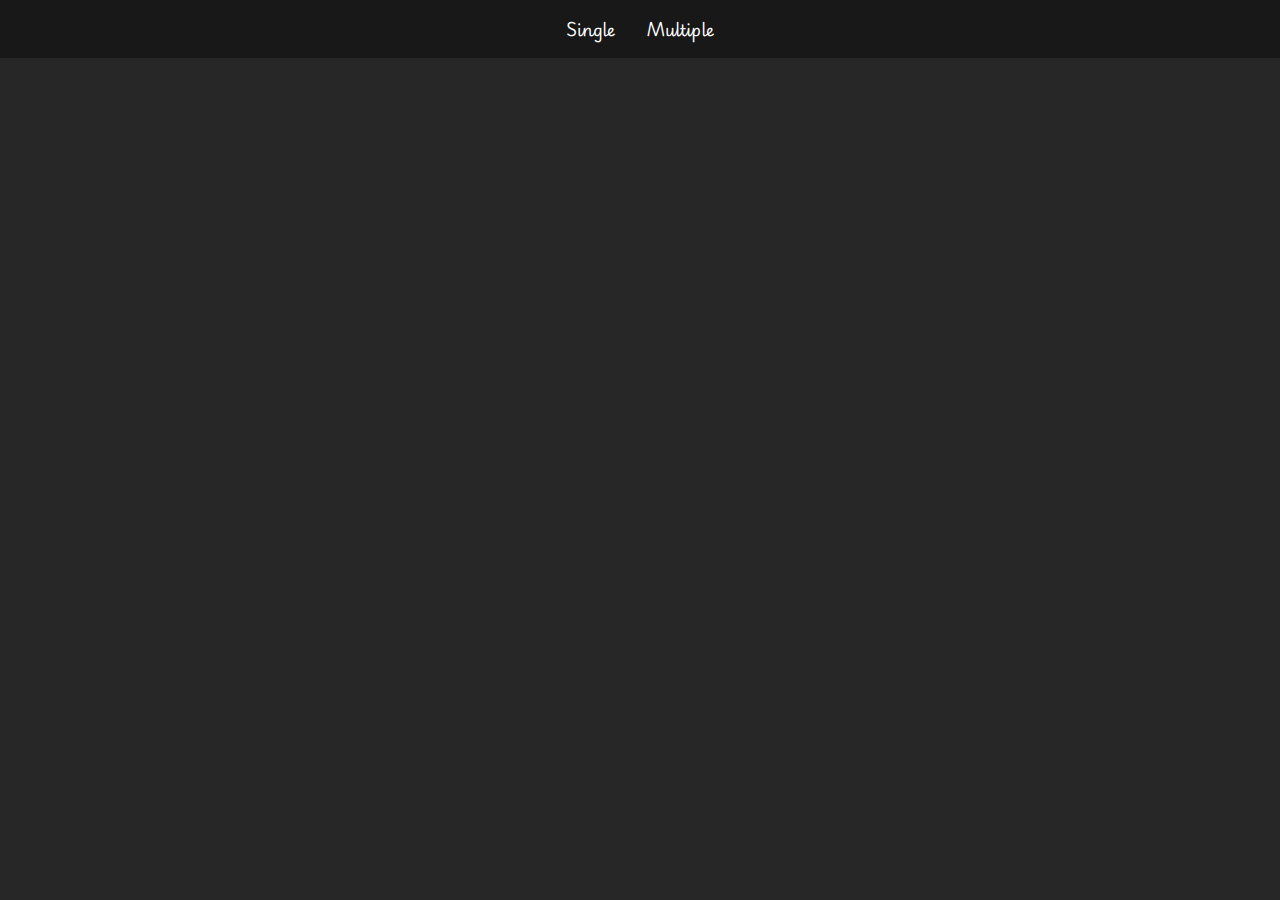
==== pages/multi.html @ 24c57323 "add muti page" ====
<!DOCTYPE html>
<html lang="en">
<head>
    <meta charset="UTF-8">
    <meta name="viewport" content="width=device-width, initial-scale=1.0">
    <title>Sort Visualizer</title>
    <link rel="preconnect" href="https://fonts.googleapis.com">
    <link rel="preconnect" href="https://fonts.gstatic.com" crossorigin>
    <link href="https://fonts.googleapis.com/css2?family=Playwrite+GB+S:ital,wght@0,100..400;1,100..400&display=swap" rel="stylesheet">
    <link rel="stylesheet" href="../styles/style.css">
</head>
<body>
    <nav class="navbar">
        <ul>
            <li><a href="../index.html">Single</a></li>
            <li><a href="#">Multiple</a></li>
        </ul>
    </nav>
</body>
</html>
---- styles/style.css ----
body, button, label, input {
  font-family: "Playwrite GB S", cursive;
  font-weight: 400;
}

button {
  cursor: pointer;
}

* {
  padding: 0;
  margin: 0;
}

body {
  background-color: rgb(39, 39, 39);
  display: flex;
  flex-direction: column;
  align-items: center;
}
body .navbar {
  width: 100vw;
  display: flex;
  justify-content: center;
  background-color: rgb(24, 24, 24);
}
body .navbar ul {
  display: flex;
  list-style: none;
}
body .navbar ul li {
  margin: 1rem 1rem;
}
body .navbar ul li a {
  text-decoration: none;
  cursor: pointer;
  color: white;
  border: none;
}
body .btns-container {
  margin-top: 1.5rem;
  margin-bottom: 3rem;
}
body .btns-container button {
  width: 7rem;
  height: 3rem;
  border-radius: 1rem;
}
body label {
  color: white;
  margin-bottom: 0.5rem;
}
body .sleep-time-text {
  width: 5rem;
  height: 2rem;
  text-align: center;
}
body canvas {
  margin: 3rem 0rem;
  width: 400px;
  max-width: 90vw;
}
body .reset-btn {
  width: 4rem;
  height: 4rem;
  border-radius: 2rem;
}/*# sourceMappingURL=style.css.map */
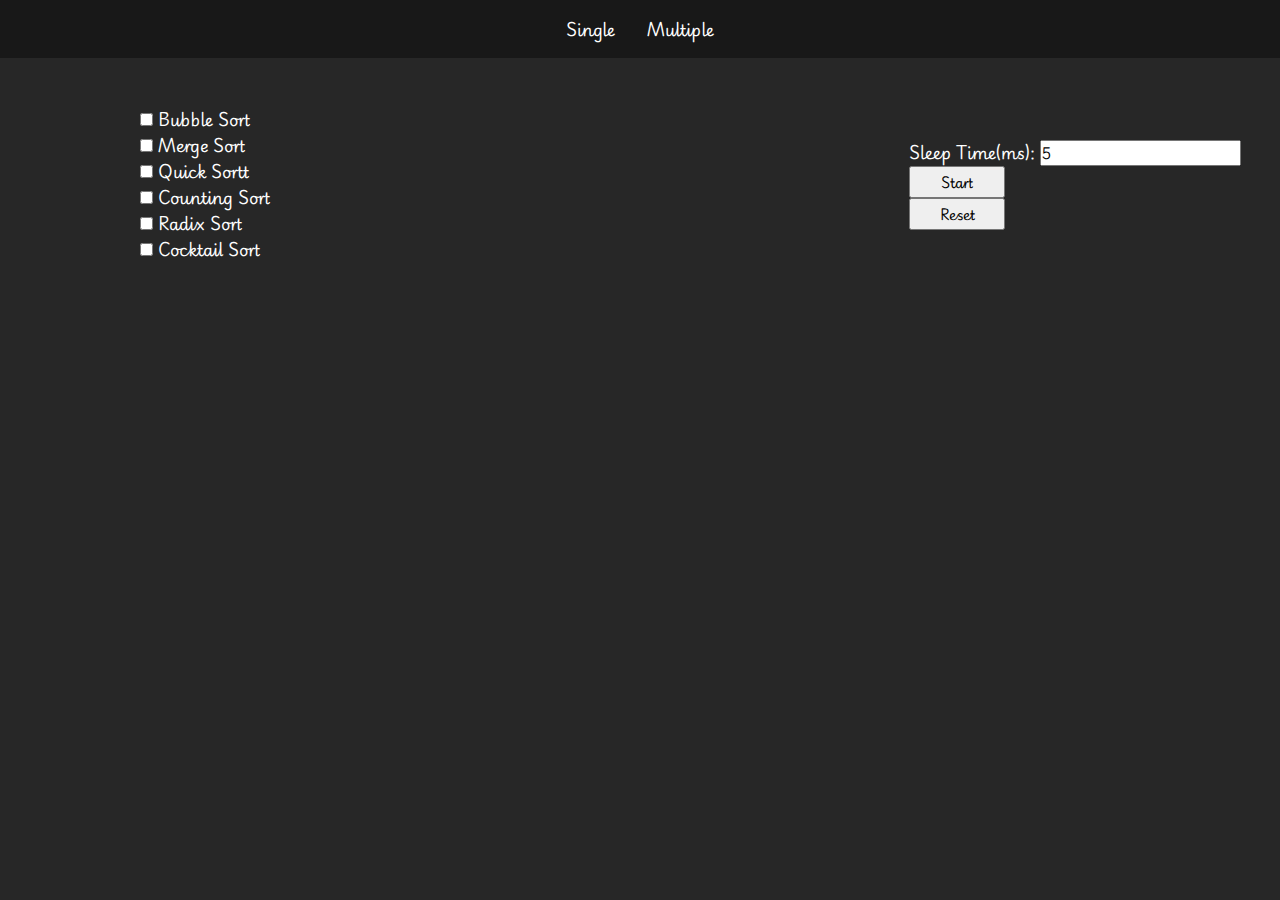
==== commit 99a5d307: "make functions of multi page" ====
--- a/pages/multi.html
+++ b/pages/multi.html
@@ -1,14 +1,17 @@
 <!DOCTYPE html>
 <html lang="en">
+
 <head>
     <meta charset="UTF-8">
     <meta name="viewport" content="width=device-width, initial-scale=1.0">
     <title>Sort Visualizer</title>
     <link rel="preconnect" href="https://fonts.googleapis.com">
     <link rel="preconnect" href="https://fonts.gstatic.com" crossorigin>
-    <link href="https://fonts.googleapis.com/css2?family=Playwrite+GB+S:ital,wght@0,100..400;1,100..400&display=swap" rel="stylesheet">
-    <link rel="stylesheet" href="../styles/style.css">
+    <link href="https://fonts.googleapis.com/css2?family=Playwrite+GB+S:ital,wght@0,100..400;1,100..400&display=swap"
+        rel="stylesheet">
+    <link rel="stylesheet" href="../styles/multiple.css">
 </head>
+
 <body>
     <nav class="navbar">
         <ul>
@@ -16,5 +19,51 @@
             <li><a href="#">Multiple</a></li>
         </ul>
     </nav>
+
+    <section class="parts-container">
+        <section class="parts checkboxes-container">
+            <div class="outer">
+                <div>
+                    <input type="checkbox" name="" id="bubble-btn" class="sort-checkboxes">
+                    <label for="bubble-btn">Bubble Sort</label>
+                </div>
+                <div>
+                    <input type="checkbox" name="" id="merge-btn" class="sort-checkboxes">
+                    <label for="merge-btn">Merge Sort</label>
+                </div>
+                <div>
+                    <input type="checkbox" name="" id="quick-btn" class="sort-checkboxes">
+                    <label for="quick-btn">Quick Sortt</label>
+                </div>
+                <div>
+                    <input type="checkbox" name="" id="counting-btn" class="sort-checkboxes">
+                    <label for="counting-btn">Counting Sort</label>
+                </div>
+                <div>
+                    <input type="checkbox" name="" id="radix-btn" class="sort-checkboxes">
+                    <label for="radix-btn">Radix Sort</label>
+                </div>
+                <div>
+                    <input type="checkbox" name="" id="cocktail-btn" class="sort-checkboxes">
+                    <label for="cocktail-btn">Cocktail Sort</label>
+                </div>
+            </div>
+        </section>
+        <section class="parts canvases-container"></section>
+        <section class="parts setting-container">
+            <div class="setting-outer">
+                <div>
+                    <label>Sleep Time(ms):</label>
+                    <input type="text" class="sleep-time-text" value="5">
+                </div>
+                <button id="start-btn">Start</button>
+                <button id="reset-btn">Reset</button>
+            </div>
+        </section>
+    </section>
+
+    <script src="../scripts/dataset.js"></script>
+    <script src="../scripts/multi_draw.js" type="module"></script>
 </body>
+
 </html>--- a/styles/multiple.css
+++ b/styles/multiple.css
@@ -0,0 +1,104 @@
+body, button, label, input {
+  font-family: "Playwrite GB S", cursive;
+  font-weight: 400;
+}
+
+button {
+  cursor: pointer;
+}
+
+* {
+  padding: 0;
+  margin: 0;
+}
+
+body {
+  background-color: rgb(39, 39, 39);
+  display: flex;
+  flex-direction: column;
+  align-items: center;
+}
+body .navbar {
+  width: 100vw;
+  display: flex;
+  justify-content: center;
+  background-color: rgb(24, 24, 24);
+}
+body .navbar ul {
+  display: flex;
+  list-style: none;
+}
+body .navbar ul li {
+  margin: 1rem 1rem;
+}
+body .navbar ul li a {
+  text-decoration: none;
+  cursor: pointer;
+  color: white;
+  border: none;
+}
+
+body {
+  height: 100vh;
+}
+body .parts-container {
+  display: flex;
+  align-items: stretch;
+  justify-content: space-between;
+  flex-direction: row;
+  flex-wrap: nowrap;
+  width: 100vw;
+  margin-top: 3rem;
+}
+body .parts-container .parts {
+  width: 30%;
+}
+body .parts-container .checkboxes-container {
+  flex-grow: 1;
+  display: flex;
+  flex-direction: column;
+  align-items: center;
+}
+body .parts-container .checkboxes-container label {
+  color: white;
+  -webkit-user-select: none;
+     -moz-user-select: none;
+          user-select: none;
+}
+body .parts-container .canvases-container {
+  flex-grow: 3;
+  display: flex;
+  flex-wrap: wrap;
+  justify-content: center;
+}
+body .parts-container .canvases-container div {
+  margin: 0.5rem;
+  width: 200px;
+  display: flex;
+  flex-direction: column;
+  align-items: center;
+}
+body .parts-container .canvases-container div label {
+  color: white;
+}
+body .parts-container .canvases-container div canvas {
+  width: 100%;
+  border: 1px white solid;
+}
+body .parts-container .setting-container {
+  flex-grow: 1;
+  display: flex;
+  justify-content: center;
+  align-items: center;
+}
+body .parts-container .setting-container .setting-outer {
+  display: flex;
+  flex-direction: column;
+}
+body .parts-container .setting-container label {
+  color: white;
+}
+body .parts-container .setting-container button {
+  width: 6rem;
+  height: 2rem;
+}/*# sourceMappingURL=multiple.css.map */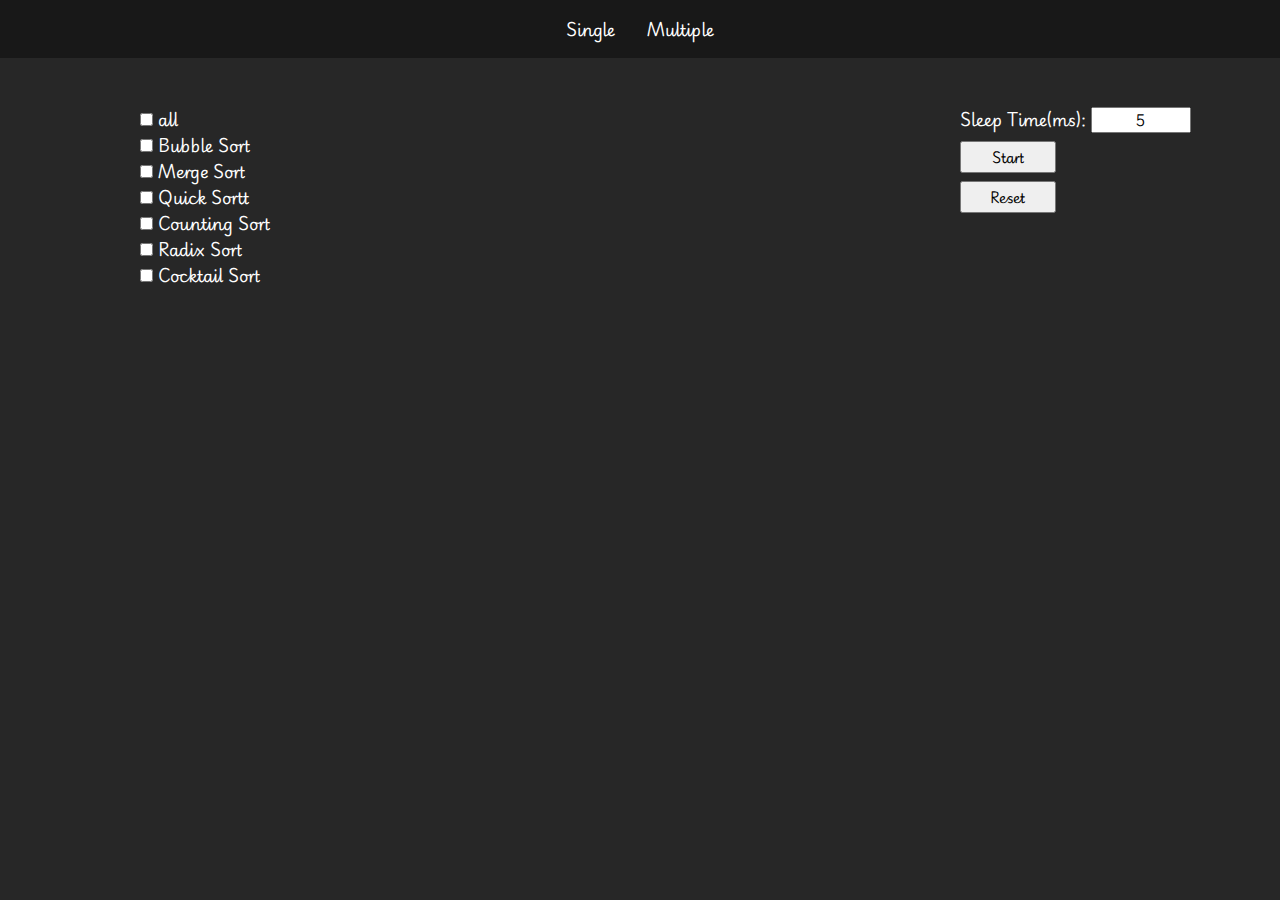
==== commit c250492a: "add all checkbox" ====
--- a/pages/multi.html
+++ b/pages/multi.html
@@ -23,6 +23,10 @@
     <section class="parts-container">
         <section class="parts checkboxes-container">
             <div class="outer">
+                <div>
+                    <input type="checkbox" name="" id="all-btn">
+                    <label for="all-btn">all</label>
+                </div>
                 <div>
                     <input type="checkbox" name="" id="bubble-btn" class="sort-checkboxes">
                     <label for="bubble-btn">Bubble Sort</label>
--- a/styles/multiple.css
+++ b/styles/multiple.css
@@ -89,16 +89,20 @@
   flex-grow: 1;
   display: flex;
   justify-content: center;
-  align-items: center;
 }
 body .parts-container .setting-container .setting-outer {
   display: flex;
   flex-direction: column;
 }
-body .parts-container .setting-container label {
+body .parts-container .setting-container div label {
   color: white;
+}
+body .parts-container .setting-container div input {
+  width: 6rem;
+  text-align: center;
 }
 body .parts-container .setting-container button {
   width: 6rem;
   height: 2rem;
+  margin-top: 0.5rem;
 }/*# sourceMappingURL=multiple.css.map */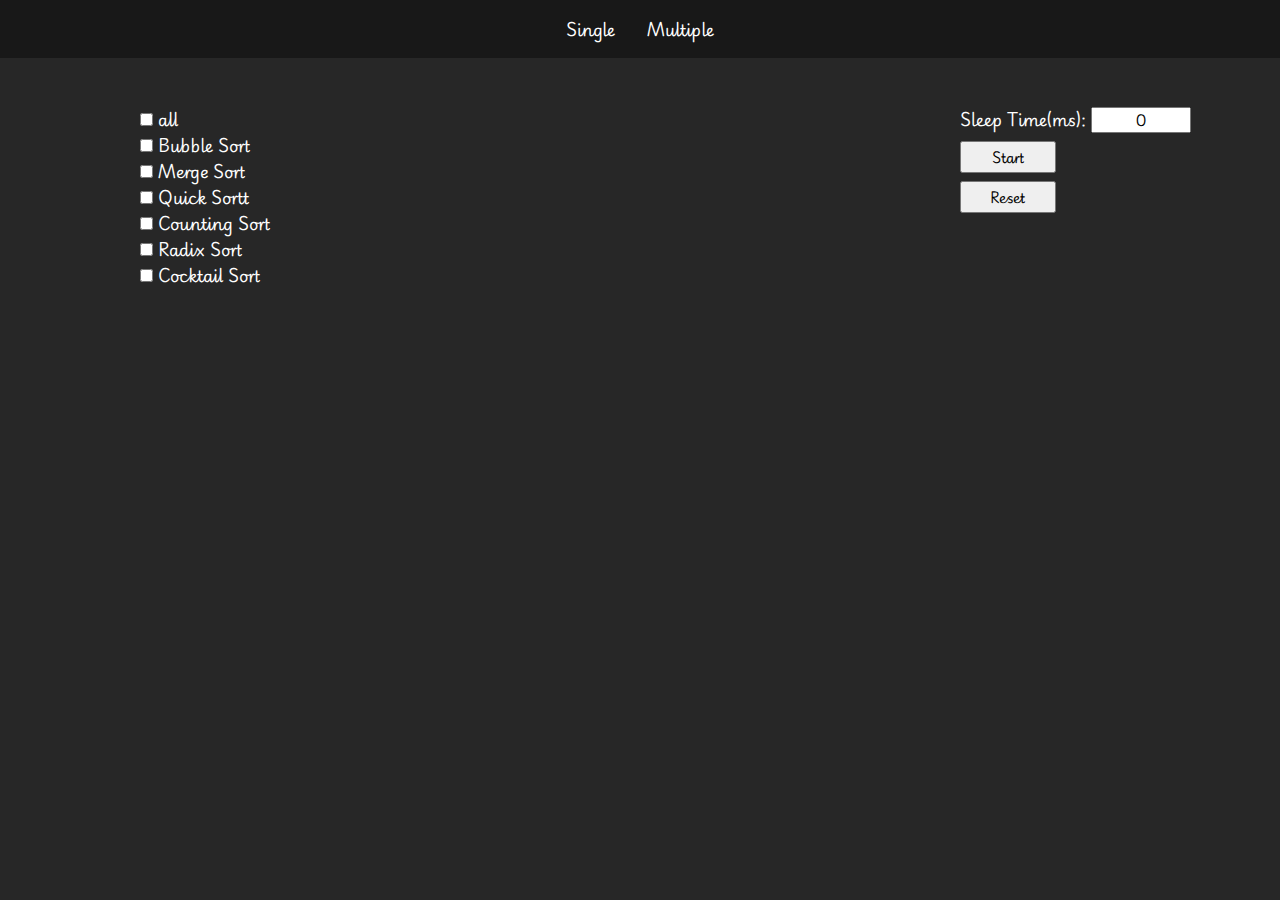
==== commit cbc9ce57: "add timer" ====
--- a/pages/multi.html
+++ b/pages/multi.html
@@ -58,7 +58,7 @@
             <div class="setting-outer">
                 <div>
                     <label>Sleep Time(ms):</label>
-                    <input type="text" class="sleep-time-text" value="5">
+                    <input type="text" class="sleep-time-text" value="0">
                 </div>
                 <button id="start-btn">Start</button>
                 <button id="reset-btn">Reset</button>
